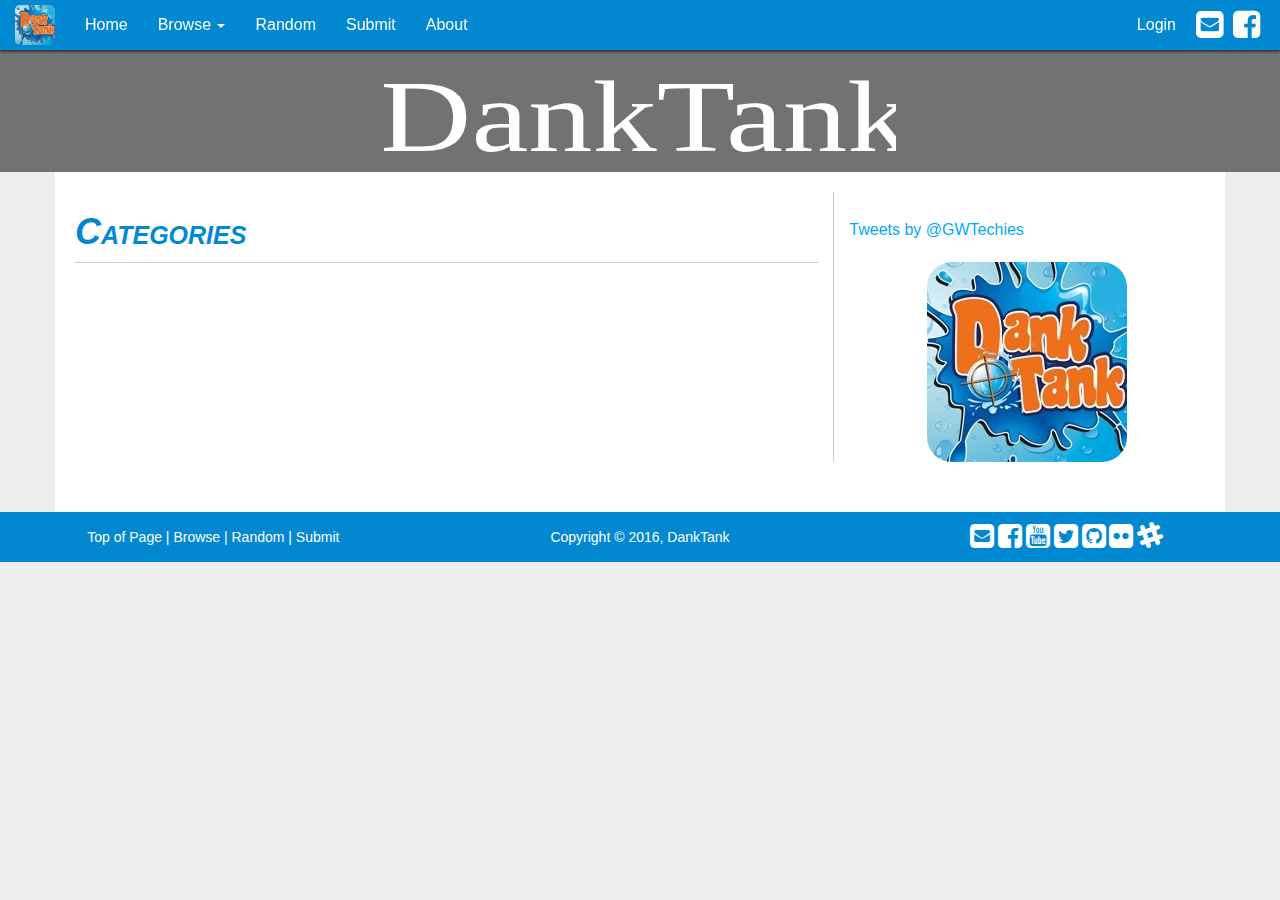
==== html/categories.html @ c7c441a3 "Initial website commit" ====
<!DOCTYPE html>
<html lang="en">
<head>
	<meta charset="utf-8">
    <meta http-equiv="X-UA-Compatible" content="IE=edge">
    <meta name="viewport" content="width=device-width, initial-scale=1">
	<!-- The above 3 meta tags *must* come first in the head; any other head content must come *after* these tags -->
    <!-- Update keywords and description to help get picked up by search engines -->
    <meta name="keywords" content="dank, 'dank tank', dusty">
    <meta name="description" content="DankTank is very dank.">

    <!-- Page Title -->
    <title>DankTank Categories</title>

    <!-- Favicon -->
    <link rel="icon" href="../pictures/logo.jpg" type="image/x-icon"> 

    <!-- OrgSync Styles, Bootstrap, and Custom Stylesheet -->
    <link rel="stylesheet" href="https://maxcdn.bootstrapcdn.com/bootstrap/3.3.6/css/bootstrap.min.css">
    <link rel="stylesheet" href="https://maxcdn.bootstrapcdn.com/font-awesome/4.5.0/css/font-awesome.min.css">
    <link rel="stylesheet" href="../css/stylesheet.css" type="text/css"> 

    <!-- JavaScript to only show body once page is loaded -->
    <script type="text/javascript" async>
      document.addEventListener("DOMContentLoaded", function(event) { 
        document.getElementById("body").style.visibility = "visible";
      });
    </script>
</head>
<header>
  <nav class="navbar navbar-default navbar-fixed-top">
    <div class="container-fluid">
      <!-- Brand and toggle get grouped for better mobile display -->
      <div class="navbar-header">
        <button type="button" class="navbar-toggle collapsed" data-toggle="collapse" data-target="#bs-example-navbar-collapse-1" aria-expanded="false">
          <span class="sr-only">Toggle navigation</span>
          <span class="icon-bar"></span>
          <span class="icon-bar"></span>
          <span class="icon-bar"></span>
        </button>
        <a class="navbar-brand" href="index.html">
          <img alt="DankTank" src="../pictures/logo.jpg" height="100%;">
        </a>
      </div>

      <!-- Collect the nav links, forms, and other content for toggling -->
      <div class="collapse navbar-collapse" id="bs-example-navbar-collapse-1">
        <ul class="nav navbar-nav">
          <li><a href="index.html">Home</a></li>
          <li class="dropdown">
            <a href="#" class="dropdown-toggle" data-toggle="dropdown" role="button" aria-haspopup="true" aria-expanded="false">Browse <span class="caret"></span></a>
            <ul class="dropdown-menu">
            	<li><a href="#">Dankest</a></li>
            	<li><a href="#">Dustiest</a></li>
            	<li><a href="categories.html">Categories</a></li>
            </ul>
          </li>
          <li><a href="random.html">Random</a></li>
          <li><a href="submit.html">Submit</a></li>
          <li><a href="about.html">About</a></li>
        </ul>
        <ul class="nav navbar-nav navbar-right">
        	<li><a href="login.html">Login</a></li>
          	<li><a class="social_icons" href="mailto:info@gwtechcollective.org"><i class="fa fa-envelope-square fa-2x"></i></a></li>
          	<li><a class="social_icons" target="_blank" href="https://www.facebook.com/groups/gwtechcollective"><i class="fa fa-facebook-square fa-2x"></i></a></li>
        </ul>
      </div><!-- /.navbar-collapse -->
    </div><!-- /.container-fluid -->
  </nav>
</header>
<body>
	<div class="header-img">
		<img id="DankTank" class="img-responsive center-block" src="../pictures/header.svg">
	</div>

	<div class="container" id="body">
		<div class="row">
			<div class="col-sm-8">
				<h1><em>Categories</em></h1><hr><br>
				<div class="row">
					<div class="col-sm-4">
					</div>
				</div>	
			</div>
			<div class="col-sm-4" id="sidebar">
			    <div id="tweets">
			    	<a class="twitter-timeline" href="https://twitter.com/GWTechies" data-widget-id="373284789756755968">Tweets by @GWTechies</a>
					<script>!function(d,s,id){var js,fjs=d.getElementsByTagName(s)[0],p=/^http:/.test(d.location)?'http':'https';if(!d.getElementById(id)){js=d.createElement(s);js.id=id;js.src=p+"://platform.twitter.com/widgets.js";fjs.parentNode.insertBefore(js,fjs);}}(document,"script","twitter-wjs");
					</script>
				</div>
				<img id="logo" class="img-responsive center-block" src="../pictures/logo.jpg">
			</div>
		</div>
	</div>
	<!-- jQuery (necessary for Bootstrap's JavaScript plugins) -->
	<script src="https://ajax.googleapis.com/ajax/libs/jquery/1.11.3/jquery.min.js"></script>
	<!-- Include all compiled plugins (below), or include individual files as needed -->
	<script src="https://maxcdn.bootstrapcdn.com/bootstrap/3.3.6/js/bootstrap.min.js"></script>
</body>
<footer class="footer">
    <div class="navbar-default navbar-bottom" role="navigation">
        <div class="container-fluid">
            <div class="row">
                <div class="col-md-4 col-sm-12 footer-col">
                    <div class="inner">
                        <a href="#top">Top of Page</a> | 
                        <a href="browse.html">Browse</a> | 
                        <a href="random.html">Random</a> | 
                        <a href="submit.html">Submit</a>
                    </div>
                </div>
                <div class="col-md-4 col-sm-12 footer-col">
                    <div class="inner">
                        Copyright © 2016, DankTank
                    </div>
                </div>
                <div class="col-md-4 col-sm-12 footer-col">
                    <div class="inner">
                        <a href="mailto:info@gwtechcollective.org"><i class="fa fa-envelope-square fa-2x"></i></a>
                        <a target="_blank" href="https://www.facebook.com/groups/gwtechcollective"><i class="fa fa-facebook-square fa-2x"></i></a>
                        <a target="_blank" href="http://www.youtube.com/c/gwtechcollectiveorgs"><i class="fa fa-youtube-square fa-2x"></i></a>
                        <a target="_blank" href="https://twitter.com/gwtechies"><i class="fa fa-twitter-square fa-2x"></i></a>
                        <a target="_blank" href="https://github.com/GWTechCollective"><i class="fa fa-github-square fa-2x"></i></a>
                        <a target="_blank" href="https://www.flickr.com/photos/gwtechcollective"><i class="fa fa-flickr fa-2x"></i></a>
                        <a target="_blank" href="https://gwtc.slack.com"><i class="fa fa-slack fa-2x"></i></a>
                    </div>
                </div>
            </div>
        </div>
    </div>
</footer>
</html>
---- css/stylesheet.css ----
/*********************************
 * DankTank Stylesheet 
 * Brandon Bernier
 * Mark Tentindo
 * Updated: 2016-03-05
 *********************************/
 
 /* Blue-Grey Color Palette
  * Dark Primary Blue	- #0288D1
  * Primary Blue	 	- #03A9F4
  * Light Primary Blue	- #B3E5FC
  * Accent Color		- #607D8B
  * Primary Text		- #212121
  * Secondary Text	 	- #727272
  * Divider Color 		- #B6B6B6
  */

/******************** General Elements ********************/
html {
	font-size: 16px;
}

body {
	background-color: #EEE;
	color: #212121;
	font-family: "Helvetica Neue", Helvetica, Arial, sans-serif;
	font-size: 1em;
	margin-top: 50px;
}

hr {
	background-color: #CCC;
	border: 0;
	height: 1px;
	margin: 8px 0;
}

p {
	margin: 1em 0;
}

/******************** Header Styles ********************/
h1, h2, h3, h4, h5, h6 {
	color: #0288D1;
	font-weight: bold;
}

h1 {
	font-variant: small-caps;
}

/******************** Link Styles ********************/
a, a:visited {
	color: #03A9F4;
}

a:hover {
	color: #B6B6B6;
	text-decoration: none;
	transition: 0.2s;
	-webkit-transition: 0.2s;
}

footer a, footer a:visited, 
.navbar-default .navbar-nav li a,
.navbar-default .navbar-nav li a:focus, 
.navbar-default .navbar-nav li a:visited {
	color: white;
}

body a:hover,
footer a:hover, 
.navbar-default .navbar-nav li a:hover, 
.navbar-default .navbar-nav .open .dropdown-menu li a:hover,
#mc-subscribe:hover {
	color: #B6B6B6;
}

/******************** Navbar ********************/
.navbar {
	background: #0288D1;
	border: 0;
	box-shadow: 0 2px 2px rgba(0,0,0,0.5);
}

.navbar-brand {
	padding: 5px 15px;
}

.navbar-brand img {
	border-radius: 5px;
}

.navbar-default .navbar-nav .open .dropdown-menu li a {
	color:	#212121;
}

.navbar-default .navbar-nav .open .dropdown-menu li a:hover {
	background-color: #0288D1;
	font-weight: bold;
}

.dropdown-menu {
	margin-left: -1px;
}

.navbar-right {
	margin-right: 0;
}

.navbar-nav li .social_icons {
	padding: 9px 5px 0 5px;
}

/******************** Body ********************/
.header-img {
	background-color: #727272;
}

#DankTank {
	padding: 20px 0;
	width: 40%;
}

#danker {
	height: 300px;
}

.btn {
	font-weight: bold;
	margin-top: 10px;
}

.btn-dusty {
	background-color: #B6B6B6;
	font-size: 1.5em;
}

.btn-dank {
	background-color: #03A9F4;
	font-size: 1.5em;
}

#body {
	background-color: white;
	padding: 20px 20px 50px 20px;
	visibility: hidden;
}

.panel-login {
	width: 60%;
}

/******************** Sidebar ********************/
#sidebar {
	border-left: solid 1px #CCC;
}

#sidebar hr {
	margin: 20px 0;
}

#tweets {	
	padding-top: 27px;
}

#tweets iframe {
	display: block !important; 
	margin: 0 auto;
}

#logo {
	border-radius: 25px;
	margin-top: 20px;
}

/******************** Footer ********************/
.footer .navbar-bottom {
	background: #0288D1;
	color: white;
	font-size: 14px;
}

.footer-col {
	display: flex;
	height: 50px;
	justify-content: center;
}

.inner {
	align-self: center;
}

/******************** Executive Board ********************/
.board h4 {
	margin: 0 0 5px 0;
}

.board p {
	margin: 2px 0 0 0;
}

.board .panel-default {
	border-color: #CCC;
}

.board .panel-body, 
.board .panel-footer {
	padding: 8px;
}

.board .panel-body img {
	border-radius: 4px 4px 0 0;
}

/******************** Smaller Media Adjustments ********************/
@media (max-width: 767px) {
	.navbar-default .navbar-nav .open .dropdown-menu li a,
	.navbar-default .navbar-nav .open .dropdown-menu li a:visited {
		color: white;
	}

	.navbar-default .navbar-nav .open .dropdown-menu li a:hover {
		color: #0288D1;
	}

	#sidebar {
		border-top: solid 2px #212121;
		margin-top: 30px;
	}
}

@media (max-width: 991px) {
	.navbar-nav li .social_icons {
		display: none;
	}

	.footer-col {
		height: 30px;
	}

	.footer .row {
		padding: 5px 0 10px 0;
	}
}
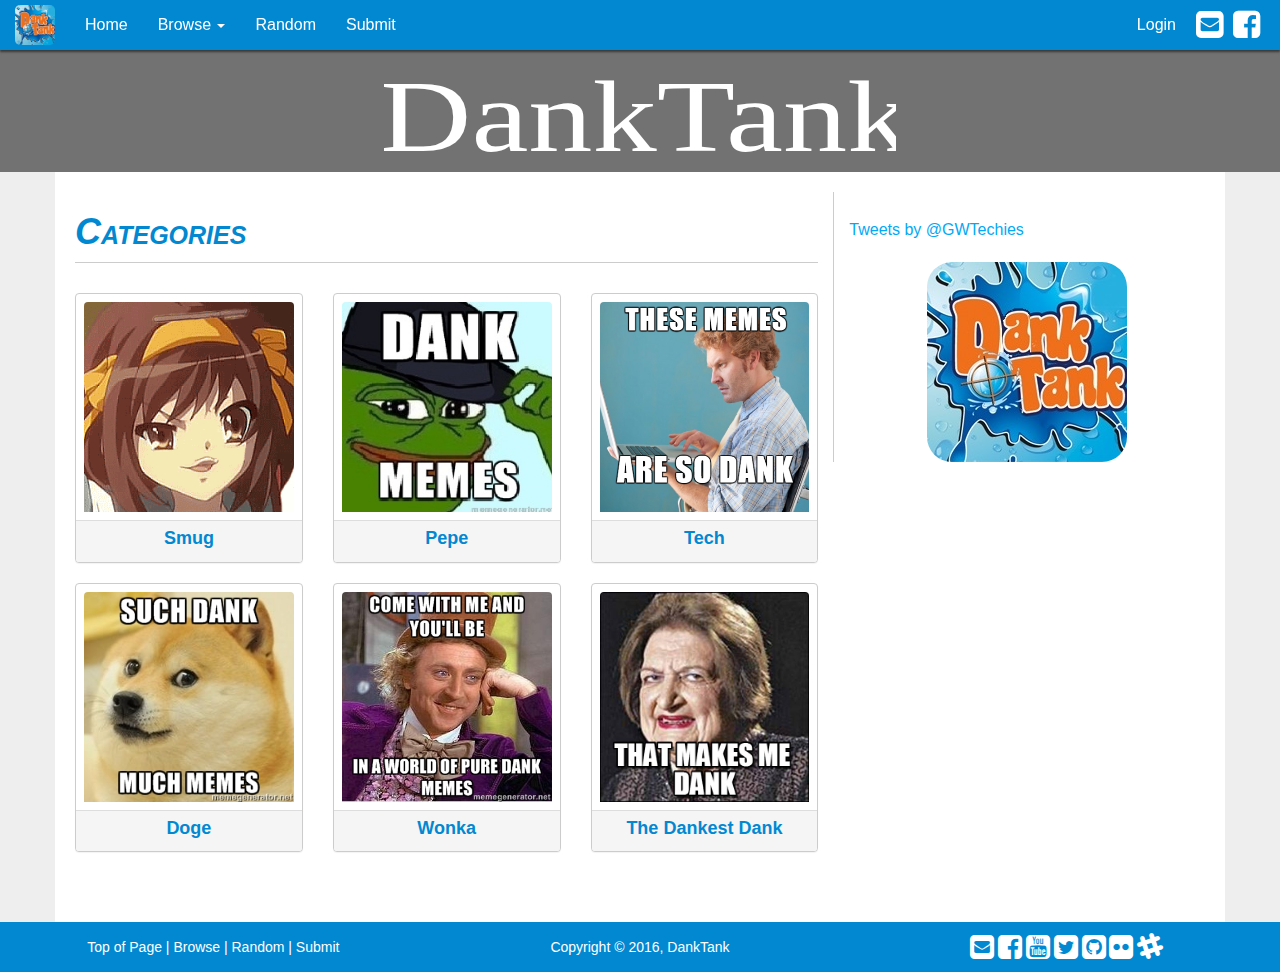
==== commit 4f861231: "Finished categories page" ====
--- a/html/categories.html
+++ b/html/categories.html
@@ -57,7 +57,6 @@
           </li>
           <li><a href="random.html">Random</a></li>
           <li><a href="submit.html">Submit</a></li>
-          <li><a href="about.html">About</a></li>
         </ul>
         <ul class="nav navbar-nav navbar-right">
         	<li><a href="login.html">Login</a></li>
@@ -75,12 +74,72 @@
 
 	<div class="container" id="body">
 		<div class="row">
-			<div class="col-sm-8">
+			<div class="col-sm-8 categories">
 				<h1><em>Categories</em></h1><hr><br>
 				<div class="row">
 					<div class="col-sm-4">
+            <div class="panel panel-default">
+              <div class="panel-body">
+                <img class="img-responsive center-block" src="../pictures/haruhi.gif"/>
+              </div>
+              <div class="panel-footer text-center">
+                <h4>Smug</h4>
+              </div>
+            </div>
 					</div>
-				</div>	
+          <div class="col-sm-4">
+            <div class="panel panel-default">
+              <div class="panel-body">
+                <img class="img-responsive center-block" src="../pictures/pepe.jpg"/>
+              </div>
+              <div class="panel-footer text-center">
+                <h4>Pepe</h4>
+              </div>
+            </div>
+          </div>
+          <div class="col-sm-4">
+            <div class="panel panel-default">
+              <div class="panel-body">
+                <img class="img-responsive center-block" src="../pictures/tech.png"/>
+              </div>
+              <div class="panel-footer text-center">
+                <h4>Tech</h4>
+              </div>
+            </div>
+          </div>
+				</div>
+        <div class="row">
+          <div class="col-sm-4">
+            <div class="panel panel-default">
+              <div class="panel-body">
+                <img class="img-responsive center-block" src="../pictures/doge.jpg"/>
+              </div>
+              <div class="panel-footer text-center">
+                <h4>Doge</h4>
+              </div>
+            </div>
+          </div>
+          <div class="col-sm-4">
+            <div class="panel panel-default">
+              <div class="panel-body">
+                <img class="img-responsive center-block" src="../pictures/wonka.jpg"/>
+              </div>
+              <div class="panel-footer text-center">
+                <h4>Wonka</h4>
+              </div>
+            </div>
+          </div>
+          <div class="col-sm-4">
+            <div class="panel panel-default">
+              <div class="panel-body">
+                <img class="img-responsive center-block" src="../pictures/dankest.jpg"/>
+              </div>
+              <div class="panel-footer text-center">
+                <h4>The Dankest Dank</h4>
+              </div>
+            </div>
+          </div>
+        </div>
 			</div>
 			<div class="col-sm-4" id="sidebar">
 			    <div id="tweets">
--- a/css/stylesheet.css
+++ b/css/stylesheet.css
@@ -191,25 +191,21 @@
 	align-self: center;
 }
 
-/******************** Executive Board ********************/
-.board h4 {
+/******************** Cateogories ********************/
+.categories h4 {
 	margin: 0 0 5px 0;
 }
 
-.board p {
-	margin: 2px 0 0 0;
-}
-
-.board .panel-default {
+.categories .panel-default {
 	border-color: #CCC;
 }
 
-.board .panel-body, 
-.board .panel-footer {
+.categories .panel-body, 
+.categories .panel-footer {
 	padding: 8px;
 }
 
-.board .panel-body img {
+.categories .panel-body img {
 	border-radius: 4px 4px 0 0;
 }
 
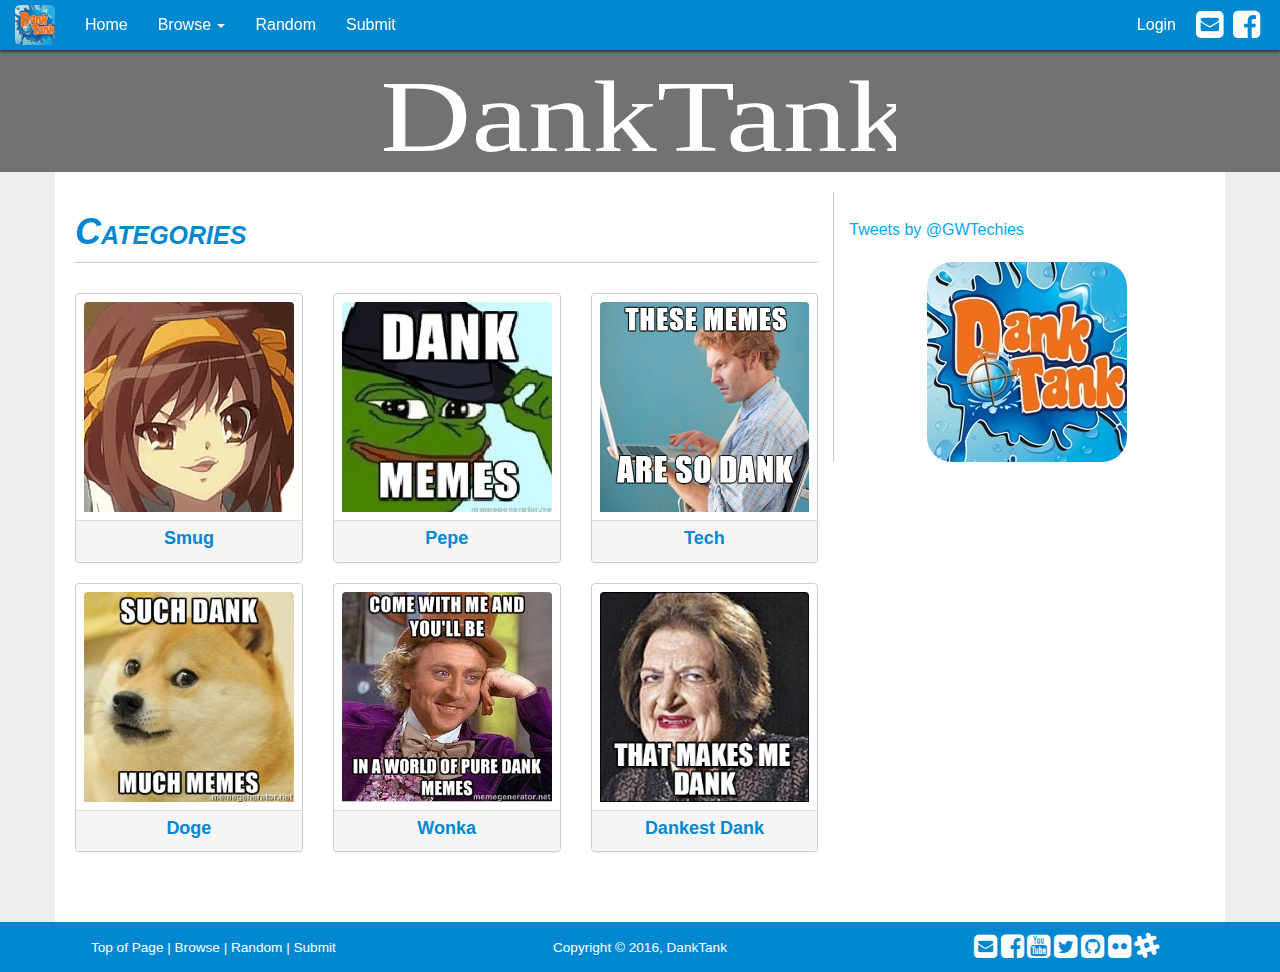
==== commit 173b3b75: "Cleaned up CSS" ====
--- a/html/categories.html
+++ b/html/categories.html
@@ -55,7 +55,7 @@
             	<li><a href="categories.html">Categories</a></li>
             </ul>
           </li>
-          <li><a href="random.html">Random</a></li>
+          <li><a href="#">Random</a></li>
           <li><a href="submit.html">Submit</a></li>
         </ul>
         <ul class="nav navbar-nav navbar-right">
@@ -135,7 +135,7 @@
                 <img class="img-responsive center-block" src="../pictures/dankest.jpg"/>
               </div>
               <div class="panel-footer text-center">
-                <h4>The Dankest Dank</h4>
+                <h4>Dankest Dank</h4>
               </div>
             </div>
           </div>
--- a/css/stylesheet.css
+++ b/css/stylesheet.css
@@ -35,10 +35,6 @@
 	margin: 8px 0;
 }
 
-p {
-	margin: 1em 0;
-}
-
 /******************** Header Styles ********************/
 h1, h2, h3, h4, h5, h6 {
 	color: #0288D1;
@@ -156,12 +152,8 @@
 	border-left: solid 1px #CCC;
 }
 
-#sidebar hr {
-	margin: 20px 0;
-}
-
 #tweets {	
-	padding-top: 27px;
+	margin-top: 27px;
 }
 
 #tweets iframe {
@@ -178,7 +170,7 @@
 .footer .navbar-bottom {
 	background: #0288D1;
 	color: white;
-	font-size: 14px;
+	font-size: 0.85em;
 }
 
 .footer-col {
@@ -227,10 +219,6 @@
 }
 
 @media (max-width: 991px) {
-	.navbar-nav li .social_icons {
-		display: none;
-	}
-
 	.footer-col {
 		height: 30px;
 	}
